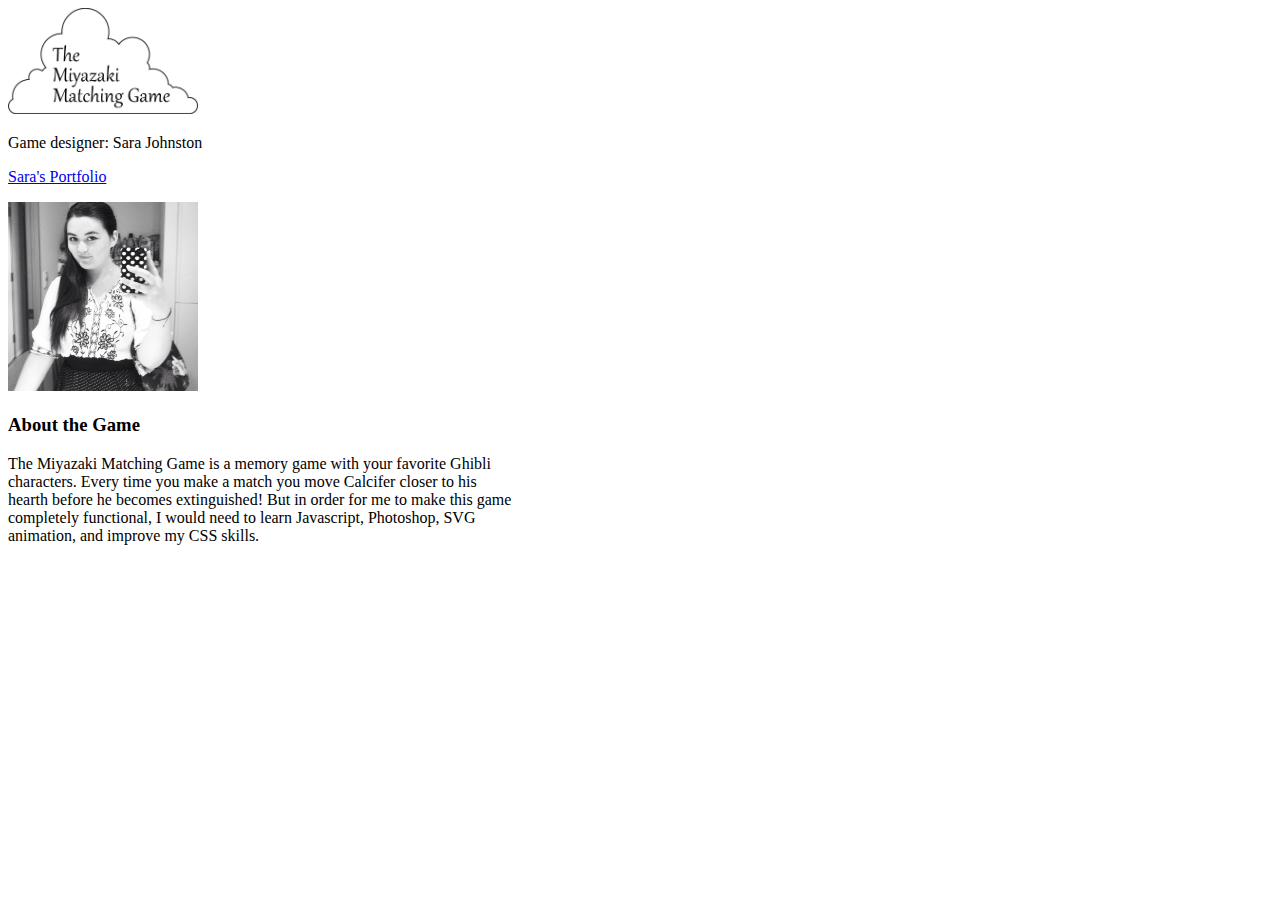
==== about.html @ 37fb0629 "memory_match v1 - Sara Johnston" ====
<!DOCTYPE html>
<html>
    <head>

    </head>
    <body>
    <div >
        <img class="logo" src="images/cloud3.jpeg" width="15%" height="15%">
    </div>
    <div>
        <p>
            Game designer: Sara Johnston
        </p>
        <p>
            <a href="#">Sara's Portfolio</a>
        </p>
        <img src="images/self.jpg" width="15%">
    </div>
    <div style="width: 40%">
        <h3>
            About the Game
        </h3>
        <p>
            The Miyazaki Matching Game is a memory game with your favorite Ghibli characters. Every time you make a match you move Calcifer closer to his hearth before he becomes extinguished! But in order for me to make this game completely functional, I would need to learn Javascript, Photoshop, SVG animation, and improve my CSS skills.
        </p>
    </div>
    </body>
</html>
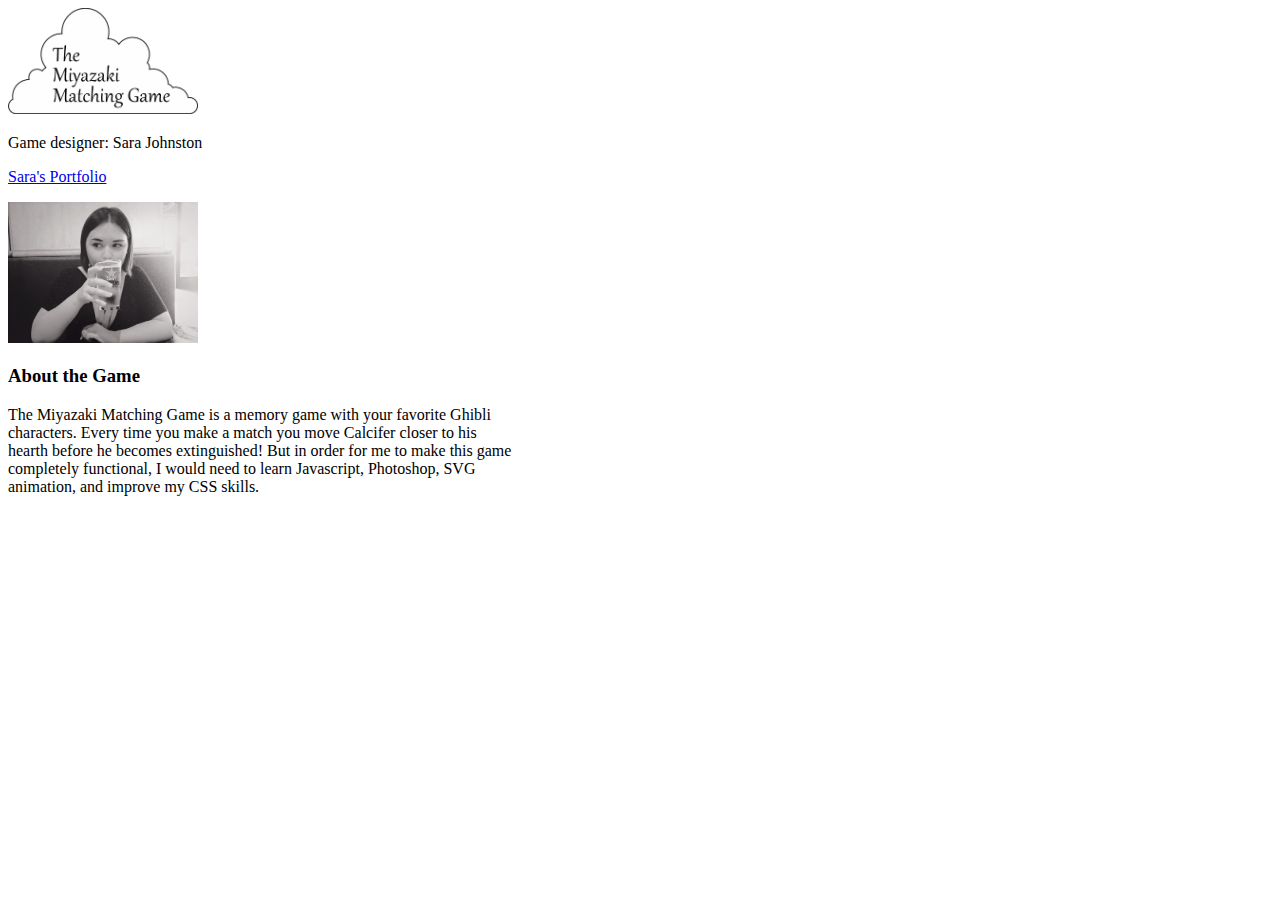
==== commit 202b438e: "memory match background change - Sara Johnston" ====
--- a/about.html
+++ b/about.html
@@ -1,28 +1,28 @@
 <!DOCTYPE html>
 <html>
-    <head>
+<head>
 
-    </head>
-    <body>
-    <div >
-        <img class="logo" src="images/cloud3.jpeg" width="15%" height="15%">
-    </div>
-    <div>
-        <p>
-            Game designer: Sara Johnston
-        </p>
-        <p>
-            <a href="#">Sara's Portfolio</a>
-        </p>
-        <img src="images/self.jpg" width="15%">
-    </div>
-    <div style="width: 40%">
-        <h3>
-            About the Game
-        </h3>
-        <p>
-            The Miyazaki Matching Game is a memory game with your favorite Ghibli characters. Every time you make a match you move Calcifer closer to his hearth before he becomes extinguished! But in order for me to make this game completely functional, I would need to learn Javascript, Photoshop, SVG animation, and improve my CSS skills.
-        </p>
-    </div>
-    </body>
+</head>
+<body>
+<div >
+    <img class="logo" src="images/cloud-clear.gif" width="15%" height="15%">
+</div>
+<div>
+    <p>
+        Game designer: Sara Johnston
+    </p>
+    <p>
+        <a href="#">Sara's Portfolio</a>
+    </p>
+    <img src="images/me_beer.jpg" width="15%">
+</div>
+<div style="width: 40%">
+    <h3>
+        About the Game
+    </h3>
+    <p>
+        The Miyazaki Matching Game is a memory game with your favorite Ghibli characters. Every time you make a match you move Calcifer closer to his hearth before he becomes extinguished! But in order for me to make this game completely functional, I would need to learn Javascript, Photoshop, SVG animation, and improve my CSS skills.
+    </p>
+</div>
+</body>
 </html>